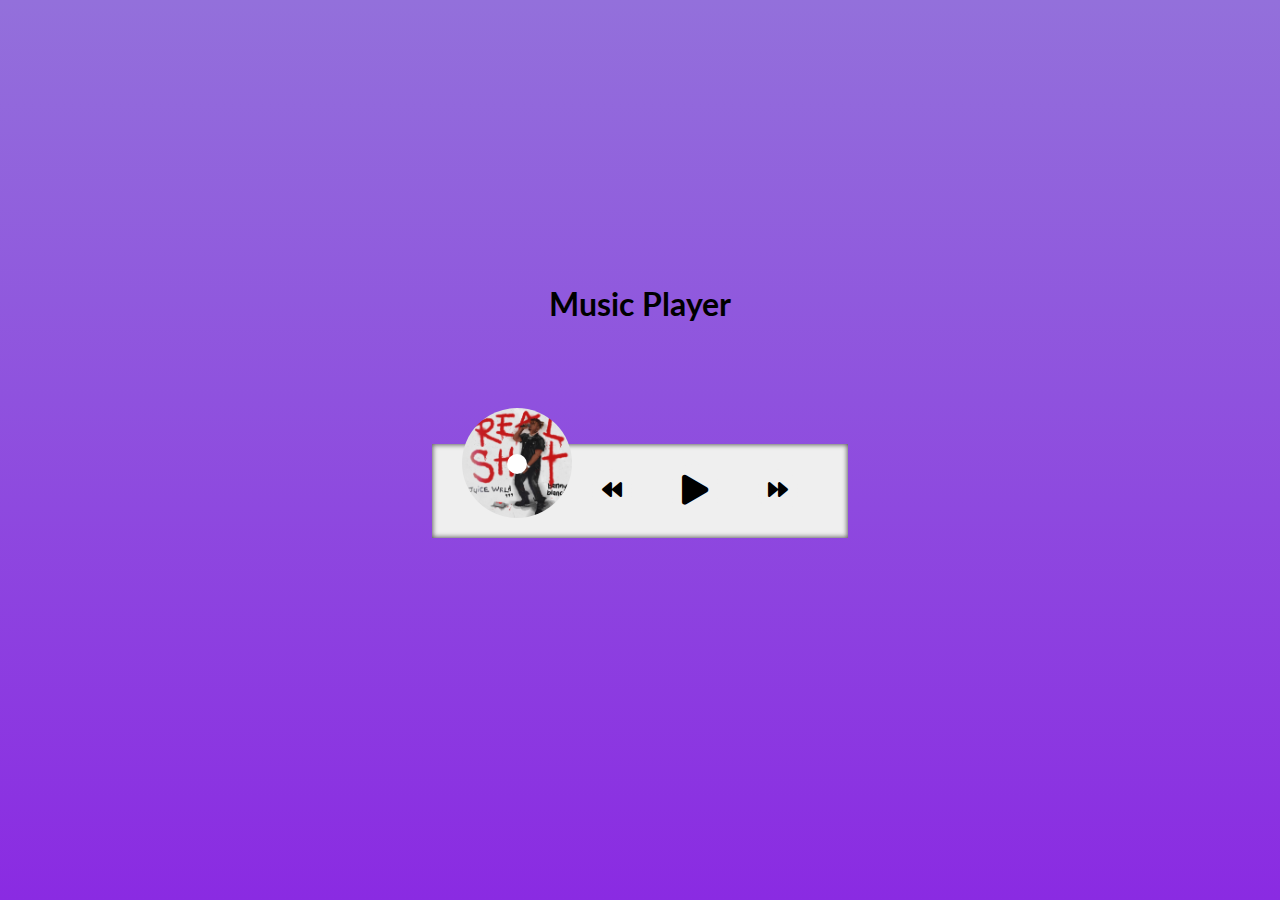
==== js-m-plyr/index.html @ fcb3a253 "Initial commit (ended)" ====
<!DOCTYPE html>
<html lang="en">

<head>
    <meta charset="UTF-8" />
    <meta name="viewport" content="width=device-width, initial-scale=1.0" />
    <meta http-equiv="X-UA-Compatible" content="ie=edge" />
    <link rel="stylesheet" href="https://cdnjs.cloudflare.com/ajax/libs/font-awesome/5.10.2/css/all.min.css" />
    <link rel="stylesheet" href="style.css" />
    <title>Music Player</title>
</head>

<body>
    <h1>Music Player</h1>

    <div class="music-container" id="music-container">
        <div class="music-info">
            <h4 id="title"></h4>
            <div class="progress-container" id="progress-container">
                <div class="progress" id="progress"></div>
            </div>
        </div>

        <audio src="music/Polo G – I Know.mp3" id="audio"></audio>

        <div class="img-container">
            <img src="images/Polo G – I Know.jpg" alt="music-cover" id="cover" />
        </div>
        <div class="navigation">
            <button id="prev" class="action-btn">
              <i class="fas fa-backward"></i>
            </button>
            <button id="play" class="action-btn action-btn-big">
              <i class="fas fa-play"></i>
            </button>
            <button id="next" class="action-btn">
              <i class="fas fa-forward"></i>
            </button>
        </div>
    </div>

    <script src="script.js"></script>
</body>

</html>
---- js-m-plyr/style.css ----
@import url('https://fonts.googleapis.com/css?family=Lato&display=swap');

* {
  box-sizing: border-box;
}

body {
  background-image: linear-gradient(
    0deg,
    #8A2BE2,
    #9370DB
  );
  height: 100vh;
  display: flex;
  flex-direction: column;
  align-items: center;
  justify-content: center;
  font-family: 'Lato', sans-serif;
  margin: 0;
}

/* styling the outer music container */
.music-container {
  background-color: #efefef;
  box-shadow: inset -1px -1px 5px rgba(33,33,33, 0.5), inset 1px 1px 5px rgba(33,33,33,0.5); 
  display: flex;
  padding: 20px 30px;
  position: relative;
  margin: 100px 0;
  z-index: 10;
}

.img-container {
  position: relative;
  width: 110px;
}

/* styling the image to look like a disc by placing a small circle in it*/
.img-container::after {
  content: '';
  background-color: #fff;
  border-radius: 50%;
  position: absolute;
  bottom: 100%;
  left: 50%;
  width: 20px;
  height: 20px;
  transform: translate(-50%, 50%);
}

/* using animation to make the image rotate continiously when music is playing */
.img-container img {
  border-radius: 50%;
  object-fit: cover;
  height: 110px;
  width: inherit;
  position: absolute;
  bottom: 0;
  left: 0;
  animation: rotate 3s linear infinite;

  animation-play-state: paused;
}

/* making sure the image rotates only when the music is playing */
.music-container.play .img-container img {
  animation-play-state: running;
}

/* creating the animation keyframe and setting the image to rotate 360 degrees continiously */
@keyframes rotate {
  from {
    transform: rotate(0deg);
  }

  to {
    transform: rotate(360deg);
  }
}


.navigation {
  display: flex;
  align-items: center;
  justify-content: center;
  z-index: 1;
}

/* styling the navigation buttons */
.action-btn {
  border: 0;
  border-radius: 20px;
  font-size: 20px;
  cursor: pointer;
  padding: 10px;
  margin: 0 20px;
}

.action-btn.action-btn-big {
  font-size: 30px;
  outline: none;
}

.action-btn:focus {
  outline: 0;
}

/* styling the music-info div by placing it under the music container */
.music-info {
  background-color: rgba(255, 255, 255, 0.5);
  border-radius: 15px 15px 0 0;
  position: absolute;
  top: 0;
  left: 20px;
  width: calc(100% - 40px);
  padding: 10px 10px 10px 150px;
  opacity: 0;
  transform: translateY(0%);
  transition: transform 0.3s ease-in, opacity 0.3s ease-in;
  z-index: 0;
}

/* making the music info pop up when the music playing using the transform property*/
.music-container.play .music-info {
  opacity: 1;
  transform: translateY(-100%);
}

.music-info h4 {
  margin: 0;
}

/* styling the song progress container */
.progress-container {
  background: #fff;
  border-radius: 5px;
  cursor: pointer;
  margin: 10px 0;
  height: 4px;
  width: 100%;
}

/* styling the actual progress bar and making it flow along with the song*/
.progress {
  background-color: #fe8daa;
  border-radius: 5px;
  height: 100%;
  width: 0%;
  transition: width 0.1s linear;
}
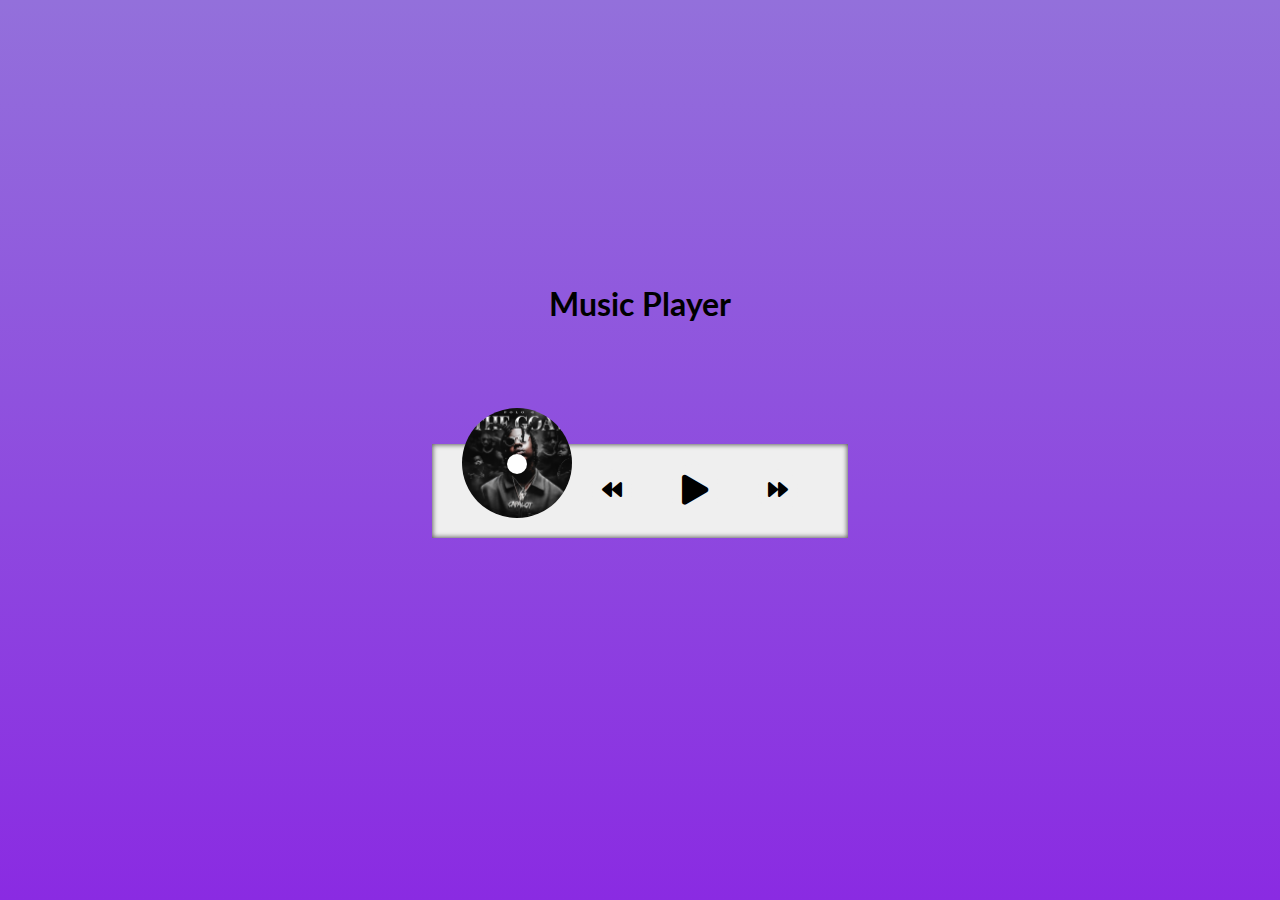
==== commit b1e97b82: "Add changes(retry)" ====
--- a/js-m-plyr/index.html
+++ b/js-m-plyr/index.html
@@ -28,13 +28,13 @@
         </div>
         <div class="navigation">
             <button id="prev" class="action-btn">
-              <i class="fas fa-backward"></i>
+                <i class="fas fa-backward"></i>
             </button>
             <button id="play" class="action-btn action-btn-big">
-              <i class="fas fa-play"></i>
+                <i class="fas fa-play"></i>
             </button>
             <button id="next" class="action-btn">
-              <i class="fas fa-forward"></i>
+                <i class="fas fa-forward"></i>
             </button>
         </div>
     </div>
